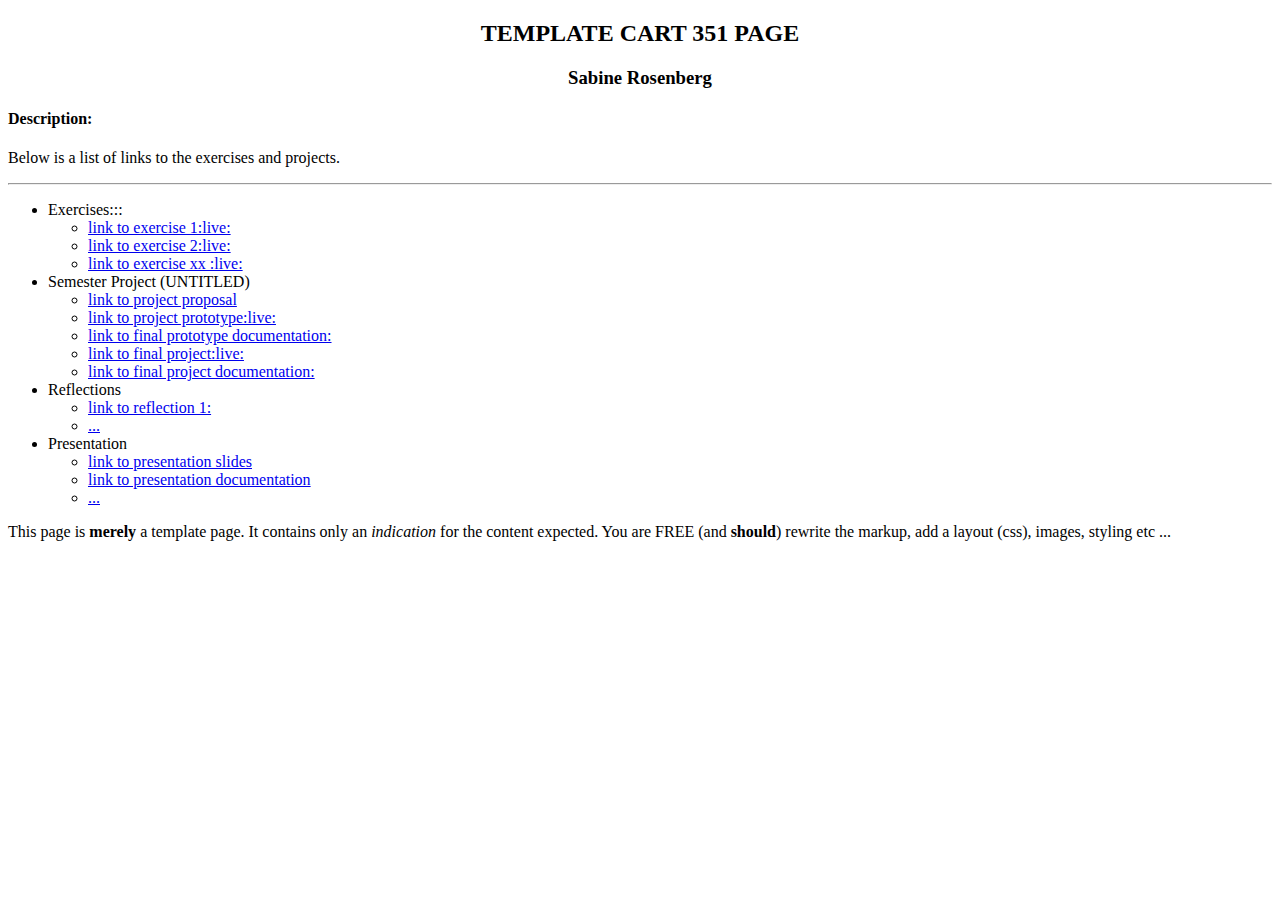
==== personal_website/index.html @ b927cd34 "Added personal website project" ====
<!DOCTYPE html>
<html>
<head>
  <title>TEMPLATE CART 351 PAGE</title>
  <link rel="stylesheet" type="text/css" href="css/main.css">
</head>
<body>
    <!-- the header div -->
  <header>
    <h2>TEMPLATE CART 351 PAGE</h2>
    <h3> Sabine Rosenberg </h3>
    <h4> Description: </h4>
    <p>Below is a list of links to the exercises and projects.</p>
    <hr></hr>
  <header>
  <!-- the main div -->
  <main>
    <ul>
      <li> Exercises:::
        <ul>
          <li><a href="#"> link to exercise 1:live:</a></li>
          <li><a href="#"> link to exercise 2:live:</a></li>
          <li><a href="#"> link to exercise xx :live:</a></li>
        </ul>
    </li>


    <li>Semester Project (UNTITLED)
      <ul>
        <li><a href="#"> link to project proposal</a> </li>
        <li><a href="#"> link to project prototype:live:</a></li>
        <li><a href="#"> link to final prototype documentation:</a></li>
         <li><a href="#"> link to final project:live:</a></li>
         <li><a href="#"> link to final project documentation:</a></li>
      </ul>
    </li>

    <li> Reflections
        <ul>
          <li><a href="#"> link to reflection 1:</a></li>
            <li><a href="#">...</a></li>
        </ul>
    </li>
    <li> Presentation
        <ul>
          <li><a href="#"> link to presentation slides</a></li>
           <li><a href="#"> link to presentation documentation</a></li>
            <li><a href="#">...</a></li>
        </ul>
    </li>

    </ul>
</main>
  <!-- the footer div -->
<footer>
<p>This page is <strong>merely</strong> a template page. It contains only an <em> indication </em> for the content expected. You are FREE (and <strong>should</strong>) rewrite the markup, add a layout (css), images, styling etc ...</p>
</footer>
</body>
</html>
---- personal_website/css/main.css ----
h2{
  text-align: center;
}
h3{
  text-align: center;
}
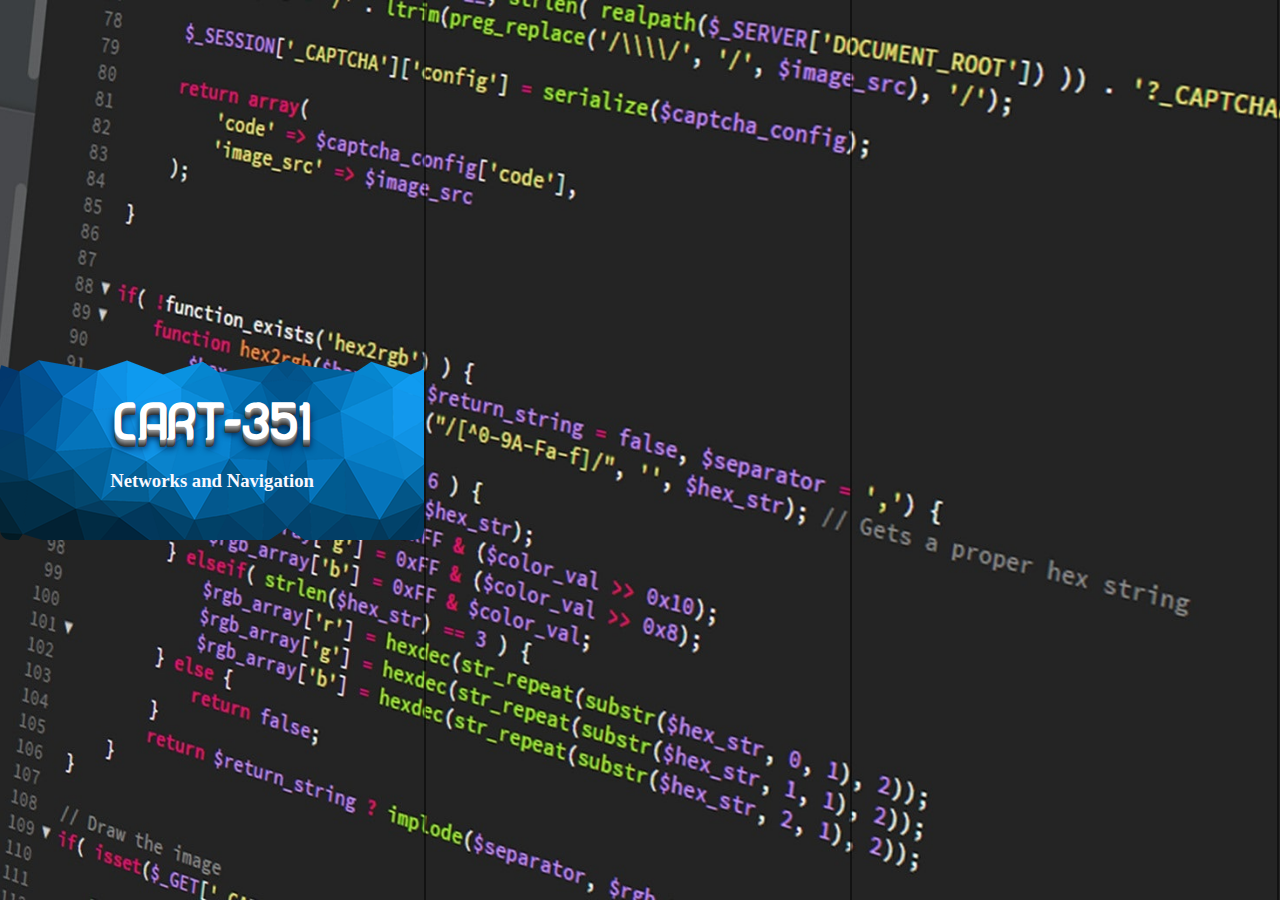
==== commit c34e45e0: "PW: re-created personal_website from new folder" ====
--- a/personal_website/index.html
+++ b/personal_website/index.html
@@ -1,59 +1,63 @@
 <!DOCTYPE html>
-<html>
+<html lang="en">
+
 <head>
-  <title>TEMPLATE CART 351 PAGE</title>
-  <link rel="stylesheet" type="text/css" href="css/main.css">
+  <meta charset="UTF-8" />
+  <meta name="viewport" content="width=device-width, initial-scale=1.0" />
+  <meta http-equiv="X-UA-Compatible" content="ie=edge" />
+  <title>Sarah's Personal Website</title>
+  <link rel="stylesheet" href="css/home.css" />
+  <link href="https://fonts.googleapis.com/css2?family=Nunito+Sans:wght@300&display=swap" rel="stylesheet" />
 </head>
+
 <body>
-    <!-- the header div -->
-  <header>
-    <h2>TEMPLATE CART 351 PAGE</h2>
-    <h3> Sabine Rosenberg </h3>
-    <h4> Description: </h4>
-    <p>Below is a list of links to the exercises and projects.</p>
-    <hr></hr>
-  <header>
-  <!-- the main div -->
-  <main>
-    <ul>
-      <li> Exercises:::
-        <ul>
-          <li><a href="#"> link to exercise 1:live:</a></li>
-          <li><a href="#"> link to exercise 2:live:</a></li>
-          <li><a href="#"> link to exercise xx :live:</a></li>
-        </ul>
-    </li>
+
+  <div class="container">
+    <div class="column active">
+      <a href="networks.html">
+        <div class="content">
+          <div class="box">
+            <h2>CART-351</h2>
+            <h3>Networks and Navigation</h3>
+          </div>
+        </div>
+      </a>
+      <div class="bg bg1"></div>
+    </div>
 
 
-    <li>Semester Project (UNTITLED)
-      <ul>
-        <li><a href="#"> link to project proposal</a> </li>
-        <li><a href="#"> link to project prototype:live:</a></li>
-        <li><a href="#"> link to final prototype documentation:</a></li>
-         <li><a href="#"> link to final project:live:</a></li>
-         <li><a href="#"> link to final project documentation:</a></li>
-      </ul>
-    </li>
+    <div class="column">
+      <a href="tangible.html">
+        <div class="content">
+          <div class="box">
+            <h2>CART-360</h2>
+            <h3>Tangible Media and Physical Computing</h3>
+          </div>
+        </div>
+      </a>
+      <div class="bg bg2"></div>
+    </div>
 
-    <li> Reflections
-        <ul>
-          <li><a href="#"> link to reflection 1:</a></li>
-            <li><a href="#">...</a></li>
-        </ul>
-    </li>
-    <li> Presentation
-        <ul>
-          <li><a href="#"> link to presentation slides</a></li>
-           <li><a href="#"> link to presentation documentation</a></li>
-            <li><a href="#">...</a></li>
-        </ul>
-    </li>
+    <div class="column">
+      <a href="skin.html">
+        <div class="content">
+          <div class="box">
+            <div class= "collec">
+            <h2>DART-339</h2>
+            <h3>Second Skin and Soft Wear</h3>
+          </div>
+          </div>
+        </div>
+      </a>
+      <div class="bg bg3"></div>
+    </div>
 
-    </ul>
-</main>
-  <!-- the footer div -->
-<footer>
-<p>This page is <strong>merely</strong> a template page. It contains only an <em> indication </em> for the content expected. You are FREE (and <strong>should</strong>) rewrite the markup, add a layout (css), images, styling etc ...</p>
-</footer>
+  <script src="https://code.jquery.com/jquery-3.5.1.js"></script>
+  <script type="text/javascript">
+    $(document).on("mouseover", ".container .column", function() {
+      $(this).addClass("active").siblings().removeClass("active");
+    });
+  </script>
 </body>
+
 </html>
--- a/personal_website/css/home.css
+++ b/personal_website/css/home.css
@@ -0,0 +1,128 @@
+@font-face {
+  font-family: 'leoscar';
+  src: url(../fonts/Leoscar_Sans_Serif.ttf);
+}
+
+body {
+  margin: 0;
+  padding: 0;
+
+  font font-family: sans-serif;
+
+}
+
+.container {
+  width: 100%;
+  height: 100vh;
+  overflow: hidden;
+}
+
+.container .column{
+  width: 33.3%;
+  height: 100%;
+  float: left;
+  border-right: 2px solid rgba(0,0,0,.5);
+  box-sizing: border-box;
+  z-index: 1;
+}
+
+.container .column:last-child {
+  border-right: none;
+}
+
+.container .column .content {
+  position: relative;
+  height: 100%;
+}
+
+.container .column .content h1 {
+  position: absolute;
+  top: 50%;
+  transform: translateY(-50%);
+  width: 100%;
+  background: rgba(0,0,0,.1);
+  text-align: center;
+  margin: 0;
+  padding: 0;
+  color: rgba(255,255,255,.2);
+  font-size: 15em;
+  border-top: 2px solid rgba(0,0,0,.5);
+  border-bottom: 2px solid rgba(0,0,0,.5);
+}
+
+.container .column .content .box {
+  position: absolute;
+  height: 20%;
+  width: 100%;
+  border-radius: 10px;
+  top: 50%;
+  transform: translateY(100%);
+  box-sizing: border-box;
+  padding: 40px;
+  background: url(../images/label.png);
+  text-align: center;
+  color: ghostwhite;
+  transition: 0.5%;
+  opacity: 0;
+}
+
+.container .column .content .box .last {
+background-image: none;
+
+}
+.container .column.active .content .box {
+  opacity: 1;
+  transform: translateY(-50%);
+}
+
+.container .column .content .box h2 {
+  margin: 0;
+  padding: 0;
+  letter-spacing: 1px;
+  text-align: center;
+  justify-content: center;
+  font-size: 48px;
+  color: #fff;
+  font-family: 'leoscar', sans-serif;
+  text-shadow: 0px 1px 0px #999, 0px 2px 0px #888, 0px 3px 0px #777, 0px 4px 0px #666, 0px 5px 0px #555, 0px 6px 0px #444, 0px 7px 0px #333, 0px 8px 7px #001135;
+}
+
+
+.container .column .content .box p{
+  color: #262626;
+  font-size: 18px;
+}
+
+.container .column .bg{
+  position: absolute;
+  top: 0;
+  left: 0;
+  width: 100%;
+  height: 100%;
+  pointer-events: none;
+  z-index: -1;
+}
+
+.container .column.active .bg.bg1{
+  background: url(../images/networks.jpg);
+  background-size: cover;
+  background-attachment: fixed;
+  background-position: center;
+  transition: 0.5s;
+}
+
+.container .column.active .bg.bg2{
+  background: url(../images/tangible.jpg);
+  background-size: cover;
+  background-attachment: fixed;
+  background-position: center;
+  transition: 0.5s;
+}
+
+.container .column.active .bg.bg3{
+  background: url(../images/skin.jpg);
+  background-size: cover;
+  background-attachment: fixed;
+  background-position: center;
+  transition: 0.5s;
+}
